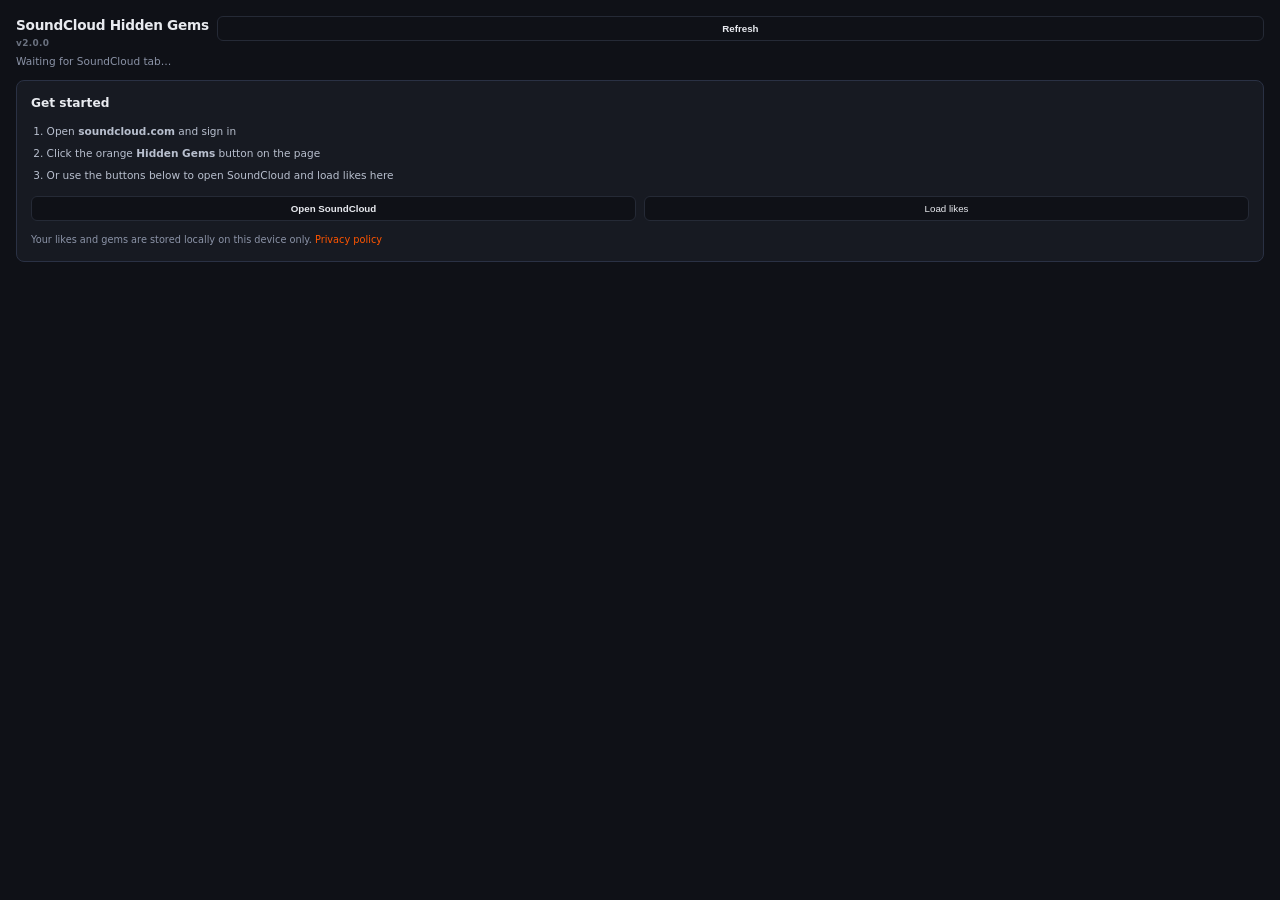
==== chrome-extension/sidepanel.html @ 881b003f "Release v2.0.0: SoundCloud Hidden Gems Chrome extension Chrome MV3 side panel for digging SoundCloud" ====
<!DOCTYPE html>
<html lang="en">
<head>
  <meta charset="UTF-8">
  <meta name="viewport" content="width=device-width, initial-scale=1.0">
  <title>SoundCloud Hidden Gems</title>
  <link rel="stylesheet" href="sidepanel.css">
</head>
<body>
  <main class="panel">
    <header class="header">
      <div class="header-row">
        <div class="header-title-wrap">
          <h1>SoundCloud Hidden Gems</h1>
          <span id="version-label" class="version-label">v2.0.0</span>
        </div>
        <button type="button" id="refresh-likes" class="btn btn-header" title="Reload likes from SoundCloud">Refresh</button>
      </div>
      <p id="user-label" class="muted">Waiting for SoundCloud tab…</p>
      <p id="cache-info" class="cache-info hidden"></p>
    </header>

    <div id="onboarding" class="onboarding">
      <h2 class="onboarding-title">Get started</h2>
      <ol class="onboarding-steps">
        <li>Open <strong>soundcloud.com</strong> and sign in</li>
        <li>Click the orange <strong>Hidden Gems</strong> button on the page</li>
        <li>Or use the buttons below to open SoundCloud and load likes here</li>
      </ol>
      <div class="onboarding-actions">
        <button type="button" id="open-soundcloud" class="btn btn-onboarding-primary">Open SoundCloud</button>
        <button type="button" id="onboarding-load" class="btn btn-onboarding">Load likes</button>
      </div>
      <p class="onboarding-note">
        Your likes and gems are stored locally on this device only.
        <a id="privacy-link" class="onboarding-privacy" href="#" target="_blank" rel="noopener">Privacy policy</a>
      </p>
    </div>

    <div id="status" class="status hidden">Loading your likes…</div>

    <div id="progress-wrap" class="progress-wrap hidden">
      <div class="progress-bar">
        <div id="progress-fill" class="progress-fill"></div>
      </div>
      <p id="progress-text" class="progress-text">Starting…</p>
    </div>

    <div id="main-ui" class="main-ui hidden">
      <div class="tabs">
        <button type="button" id="tab-all" class="tab active">All Tracks</button>
        <button type="button" id="tab-gems" class="tab">My Gems</button>
        <button type="button" id="tab-session" class="tab tab-session hidden">Session</button>
      </div>

      <div id="gems-bar" class="session-bar gems-bar hidden">
        <div class="session-bar-info">
          <strong id="gems-bar-count">0</strong> saved gems
        </div>
        <div class="session-bar-actions">
          <button type="button" id="gems-export-json" class="btn btn-session">Export JSON</button>
          <button type="button" id="gems-copy-urls" class="btn btn-session">Copy URLs</button>
        </div>
      </div>

      <div id="session-bar" class="session-bar hidden">
        <div class="session-bar-info">
          <strong id="session-gem-count">0</strong> gems this session
        </div>
        <div class="session-bar-actions">
          <button type="button" id="session-view" class="btn btn-session">View session gems</button>
          <button type="button" id="session-export-json" class="btn btn-session">Export JSON</button>
          <button type="button" id="session-copy-urls" class="btn btn-session">Copy URLs</button>
          <button type="button" id="session-clear" class="btn btn-session">Clear session</button>
        </div>
      </div>

      <p class="current-preset-line">
        Current Preset: <strong id="current-preset-display">Default</strong>
      </p>

      <div id="active-filter-summary" class="active-filter-summary active-filter-summary-compact">
        <h3>Active Filters</h3>
        <ul id="active-filter-list" class="active-filter-list"></ul>
      </div>

      <details id="filters" class="filters collapsible-section">
        <summary class="collapsible-summary">Filters</summary>
        <div class="filters-body">
          <div class="presets">
            <label class="field-label">
              <span>Preset</span>
              <select id="preset-select"></select>
            </label>
            <div class="preset-actions">
              <button type="button" id="save-preset" class="btn">Save Current as New</button>
              <button type="button" id="rename-preset" class="btn">Rename</button>
              <button type="button" id="delete-preset" class="btn btn-danger">Delete</button>
            </div>
          </div>

          <label class="slider-label">
            <span>Max Plays</span>
            <output id="plays-out">5,000</output>
          </label>
          <input type="range" id="max-plays" min="100" max="100000" step="100" value="5000">

          <label class="slider-label">
            <span>Max Followers</span>
            <output id="followers-out">5,000</output>
          </label>
          <input type="range" id="max-followers" min="100" max="100000" step="100" value="5000">

          <label class="slider-label">
            <span>Max Duration (min)</span>
            <output id="duration-out">20</output>
          </label>
          <input type="range" id="max-duration" min="1" max="120" step="1" value="20">

          <label class="field-label">
            <span>Liked Within</span>
            <select id="liked-within">
              <option value="all">All Time</option>
              <option value="30">Last 30 Days</option>
              <option value="90">Last 90 Days</option>
              <option value="180">Last 6 Months</option>
              <option value="365">Last Year</option>
              <option value="older365">Older Than 1 Year</option>
              <option value="older730">Older Than 2 Years</option>
              <option value="older1095">Older Than 3 Years</option>
            </select>
          </label>

          <div class="checkbox-group">
            <label><input type="checkbox" id="exclude-mixes" checked> Exclude DJ Mixes</label>
            <label><input type="checkbox" id="exclude-podcasts" checked> Exclude Podcasts</label>
            <label><input type="checkbox" id="exclude-live" checked> Exclude Live Sets</label>
            <label><input type="checkbox" id="hide-seen"> Hide Seen Tracks</label>
          </div>

          <label class="field-label">
            <span>Clips / Snippets</span>
            <select id="clips-filter">
              <option value="hide">Hide (full tracks only)</option>
              <option value="any">Show all</option>
              <option value="only">Clips &amp; snippets only</option>
            </select>
          </label>

          <button type="button" id="reset-filters" class="btn btn-reset">Reset Filters</button>
        </div>
      </details>

      <div id="active-label-bar" class="active-label-bar hidden">
        <span>Active Label: <strong id="label-filter-name"></strong></span>
        <button type="button" id="clear-label-filter" class="chip-clear" aria-label="Clear label filter">×</button>
      </div>

      <div id="active-artist-bar" class="active-label-bar active-artist-bar hidden">
        <span>Active Artist: <strong id="artist-filter-name"></strong></span>
        <button type="button" id="clear-artist-filter" class="chip-clear" aria-label="Clear artist filter">×</button>
      </div>

      <div id="active-tag-bar" class="active-label-bar active-tag-bar hidden">
        <span>Active Tag: <strong id="tag-filter-name"></strong></span>
        <button type="button" id="clear-tag-filter" class="chip-clear" aria-label="Clear tag filter">×</button>
      </div>

      <div id="active-clips-bar" class="active-label-bar active-clips-bar hidden">
        <span>Showing <strong>clips &amp; snippets</strong> only</span>
        <button type="button" id="clear-clips-only" class="chip-clear" aria-label="Exit clips-only mode">×</button>
      </div>

      <div id="clips-quick-bar" class="clips-quick-bar hidden">
        <span><strong id="clips-count">0</strong> clips/snippets in your likes</span>
        <button type="button" id="browse-clips" class="btn btn-clips-quick">Browse clips only</button>
      </div>

      <div id="now-playing" class="now-playing">
        <h2>Now Playing</h2>
        <p id="np-title" class="np-title">—</p>
        <p id="np-artist" class="np-artist">—</p>
        <div class="np-controls">
          <button type="button" id="np-previous" class="btn btn-np" disabled>Previous</button>
          <button type="button" id="np-play-pause" class="btn btn-np btn-np-primary">Play</button>
        </div>
        <div class="dig-panel">
          <div class="dig-row">
            <button type="button" id="dig-toggle" class="btn btn-dig">Start Dig Session</button>
            <label class="dig-advance-label">
              <span>Advance after</span>
              <select id="dig-advance">
                <option value="percent:50">50% of track</option>
                <option value="percent:75">75% of track</option>
                <option value="seconds:30">30 seconds</option>
                <option value="seconds:60">60 seconds</option>
                <option value="seconds:90">90 seconds</option>
              </select>
            </label>
          </div>
          <p id="dig-status" class="dig-status hidden"></p>
        </div>
        <p id="playback-error" class="playback-error hidden"></p>
      </div>

      <div id="stats-compact" class="stats-compact">
        <div class="stat stat-primary">
          <span class="stat-label">Matching</span>
          <strong id="stat-matching">0</strong>
        </div>
        <div class="stat stat-primary">
          <span class="stat-label">Unseen</span>
          <strong id="stat-unseen">0</strong>
        </div>
      </div>

      <details id="stats-more" class="stats collapsible-section">
        <summary class="collapsible-summary"><span id="stats-summary">More stats</span></summary>
        <div class="stat">
          <span class="stat-label">Total liked tracks</span>
          <strong id="stat-total">0</strong>
        </div>
        <div class="stat">
          <span class="stat-label">Clips / snippets</span>
          <strong id="stat-clips">0</strong>
        </div>
        <div class="stat">
          <span class="stat-label">My Gems</span>
          <strong id="stat-gems">0</strong>
        </div>
        <div class="stat">
          <span class="stat-label">Session gems</span>
          <strong id="stat-session-gems">0</strong>
        </div>
        <div id="stat-avg-plays-wrap" class="stat">
          <span class="stat-label">Average plays</span>
          <strong id="stat-avg-plays">N/A</strong>
        </div>
        <div id="stat-avg-followers-wrap" class="stat">
          <span class="stat-label">Average followers</span>
          <strong id="stat-avg-followers">N/A</strong>
        </div>
        <div class="stat">
          <span class="stat-label">Seen tracks</span>
          <strong id="stat-seen">0</strong>
        </div>
      </details>

      <p id="no-matches-notice" class="no-matches-notice hidden">No tracks match current filters.</p>

      <label class="search-wrap">
        <span class="search-label">Search</span>
        <input type="search" id="track-search" class="search-input" placeholder="Title, artist, label, genre, tags…" autocomplete="off">
      </label>

      <details id="top-tags" class="top-labels collapsible-section">
        <summary class="collapsible-summary">Top Genres &amp; Tags</summary>
        <div id="top-tags-list" class="tag-chips"></div>
      </details>

      <details id="top-artists" class="top-labels collapsible-section">
        <summary class="collapsible-summary">Top Artists</summary>
        <div id="top-artists-list" class="top-labels-list"></div>
      </details>

      <details id="top-labels" class="top-labels collapsible-section">
        <summary class="collapsible-summary">Top Labels</summary>
        <div id="top-labels-list" class="top-labels-list"></div>
      </details>

      <details id="browse-artists" class="top-labels collapsible-section browse-section">
        <summary class="collapsible-summary"><span id="browse-artists-summary">All Artists</span></summary>
        <div class="browse-controls">
          <input type="search" id="browse-artists-search" class="browse-search" placeholder="Search artists…" autocomplete="off">
          <label class="browse-min-label">
            <span>Show</span>
            <select id="browse-artists-min">
              <option value="1">All (incl. 1 track)</option>
              <option value="2">2+ tracks</option>
              <option value="5">5+ tracks</option>
            </select>
          </label>
        </div>
        <div id="browse-artists-list" class="browse-list"></div>
      </details>

      <details id="browse-labels" class="top-labels collapsible-section browse-section">
        <summary class="collapsible-summary"><span id="browse-labels-summary">All Labels</span></summary>
        <div class="browse-controls">
          <input type="search" id="browse-labels-search" class="browse-search" placeholder="Search labels…" autocomplete="off">
          <label class="browse-min-label">
            <span>Show</span>
            <select id="browse-labels-min">
              <option value="1">All (incl. 1 track)</option>
              <option value="2">2+ tracks</option>
              <option value="5">5+ tracks</option>
            </select>
          </label>
        </div>
        <div id="browse-labels-list" class="browse-list"></div>
      </details>

      <div id="table-wrap" class="table-wrap">
        <table>
          <thead>
            <tr>
              <th class="col-star"></th>
              <th class="sortable" data-sort="title">Title</th>
              <th class="sortable" data-sort="username">Artist</th>
              <th class="sortable" data-sort="label_name">Label</th>
              <th class="sortable num" data-sort="playback_count">Plays</th>
              <th class="sortable num" data-sort="likes_count">Likes</th>
              <th class="sortable num" data-sort="followers_count">Followers</th>
              <th class="sortable num" data-sort="duration">Duration</th>
              <th class="sortable num" data-sort="played_at">Date Liked</th>
              <th class="sortable num" data-sort="liked_age">Liked Age</th>
              <th class="col-play">Play</th>
              <th>Open</th>
            </tr>
          </thead>
          <tbody id="tracks-body"></tbody>
        </table>
      </div>

      <button type="button" id="next-gem-fab" class="next-gem-fab" disabled>Next Gem</button>
    </div>

    <div id="error" class="error hidden"></div>
  </main>
  <script src="playback.js"></script>
  <script src="sidepanel.js"></script>
</body>
</html>
---- chrome-extension/sidepanel.css ----
*,
*::before,
*::after {
  box-sizing: border-box;
}

html,
body {
  margin: 0;
  min-height: 100%;
  background: #0f1117;
  color: #e8eaef;
  font-family: "Segoe UI", system-ui, -apple-system, sans-serif;
  font-size: 13px;
  line-height: 1.4;
}

.panel {
  display: flex;
  flex-direction: column;
  min-height: 100vh;
  padding: 16px;
  gap: 12px;
}

.header h1 {
  margin: 0;
  font-size: 1.05rem;
  font-weight: 700;
  letter-spacing: -0.02em;
}

.header-row {
  display: flex;
  align-items: flex-start;
  justify-content: space-between;
  gap: 8px;
}

.header-title-wrap {
  display: flex;
  flex-direction: column;
  gap: 2px;
  min-width: 0;
}

.version-label {
  font-size: 0.6875rem;
  font-weight: 600;
  color: #6b7280;
  letter-spacing: 0.04em;
}

.onboarding-privacy {
  color: #ff5500;
  text-decoration: none;
}

.onboarding-privacy:hover {
  text-decoration: underline;
}

.btn-header {
  flex: 0 0 auto;
  padding: 5px 10px;
  font-size: 0.75rem;
  font-weight: 600;
}

.cache-info {
  margin: 4px 0 0;
  color: #6eb5ff;
  font-size: 0.75rem;
}

.muted {
  margin: 4px 0 0;
  color: #8b93a7;
  font-size: 0.8125rem;
}

.status {
  padding: 10px 12px;
  border-radius: 8px;
  background: #171a22;
  color: #b8bfce;
}

.onboarding {
  display: flex;
  flex-direction: column;
  gap: 12px;
  padding: 14px;
  border-radius: 8px;
  background: #171a22;
  border: 1px solid #2a3144;
}

.onboarding-title {
  margin: 0;
  font-size: 0.9375rem;
  font-weight: 600;
  color: #e8eaef;
}

.onboarding-steps {
  margin: 0;
  padding-left: 1.2rem;
  color: #b8bfce;
  font-size: 0.8125rem;
  line-height: 1.5;
}

.onboarding-steps li + li {
  margin-top: 6px;
}

.onboarding-actions {
  display: flex;
  flex-wrap: wrap;
  gap: 8px;
}

.btn-onboarding-primary {
  flex: 1 1 auto;
  background: #ff5500;
  color: #fff;
  font-weight: 700;
}

.btn-onboarding-primary:hover {
  background: #ff6a1a;
}

.btn-onboarding {
  flex: 1 1 auto;
}

.onboarding-note {
  margin: 0;
  font-size: 0.75rem;
  color: #8b93a7;
  line-height: 1.4;
}

.hidden {
  display: none !important;
}

.progress-wrap {
  display: flex;
  flex-direction: column;
  gap: 6px;
}

.progress-bar {
  height: 6px;
  border-radius: 999px;
  background: #252a36;
  overflow: hidden;
}

.progress-fill {
  width: 0%;
  height: 100%;
  border-radius: inherit;
  background: #ff5500;
  transition: width 0.2s ease;
}

.progress-text {
  margin: 0;
  color: #8b93a7;
  font-size: 0.8125rem;
}

.main-ui {
  display: flex;
  flex-direction: column;
  gap: 12px;
  flex: 1;
  min-height: 0;
}

.tabs {
  display: flex;
  gap: 4px;
  padding: 4px;
  border-radius: 8px;
  background: #171a22;
}

.tab {
  flex: 1;
  padding: 8px 12px;
  border: none;
  border-radius: 6px;
  background: transparent;
  color: #8b93a7;
  font-size: 0.8125rem;
  font-weight: 600;
  cursor: pointer;
  transition: background 0.15s, color 0.15s;
}

.tab:hover {
  color: #e8eaef;
}

.tab.active {
  background: #252a36;
  color: #ff5500;
}

.current-preset-line {
  margin: 0 0 10px;
  font-size: 0.8125rem;
  color: #b8bfce;
}

.current-preset-line strong {
  color: #ff5500;
  font-weight: 600;
}

.active-label-bar {
  display: flex;
  align-items: center;
  justify-content: space-between;
  gap: 8px;
  padding: 10px 12px;
  border-radius: 8px;
  background: #1a2030;
  border: 1px solid #2a3550;
  color: #b8bfce;
  font-size: 0.8125rem;
}

.active-label-bar strong {
  color: #6eb5ff;
  font-weight: 600;
}

.active-filter-summary {
  margin-top: 0;
  padding: 10px 12px;
  border-radius: 8px;
  background: #171a22;
}

.active-filter-summary-compact {
  padding-top: 10px;
  padding-bottom: 10px;
}

.active-filter-summary-compact h3 {
  margin-top: 0;
}

.active-filter-summary h3 {
  margin: 0 0 8px;
  font-size: 0.75rem;
  text-transform: uppercase;
  letter-spacing: 0.08em;
  color: #8b93a7;
  font-weight: 600;
}

.active-filter-list {
  margin: 0;
  padding: 0;
  list-style: none;
  display: flex;
  flex-direction: column;
  gap: 4px;
}

.active-filter-list li {
  padding: 5px 8px;
  border-radius: 6px;
  background: #0f1117;
  color: #e8eaef;
  font-size: 0.8125rem;
  font-variant-numeric: tabular-nums;
}

.no-matches-notice {
  margin: 0;
  padding: 12px;
  border-radius: 8px;
  background: #171a22;
  border: 1px dashed #252a36;
  color: #8b93a7;
  font-size: 0.8125rem;
  text-align: center;
}

.now-playing {
  padding: 12px;
  border-radius: 8px;
  background: linear-gradient(135deg, #1a2030 0%, #171a22 100%);
  border: 1px solid #252a36;
}

.now-playing h2 {
  margin: 0 0 8px;
  font-size: 0.75rem;
  text-transform: uppercase;
  letter-spacing: 0.08em;
  color: #8b93a7;
}

.np-title {
  margin: 0;
  font-size: 0.9375rem;
  font-weight: 600;
  color: #e8eaef;
  overflow: hidden;
  text-overflow: ellipsis;
  white-space: nowrap;
}

.np-artist {
  margin: 2px 0 10px;
  font-size: 0.8125rem;
  color: #8b93a7;
  overflow: hidden;
  text-overflow: ellipsis;
  white-space: nowrap;
}

.np-controls {
  display: grid;
  grid-template-columns: 1fr 1fr;
  gap: 6px;
}

.btn-np {
  padding: 8px 6px;
  font-size: 0.75rem;
  font-weight: 600;
}

.btn-np-primary {
  border-color: #ff5500;
  background: #2a1a10;
  color: #ffb366;
}

.btn-np-primary:hover {
  background: #3a2210;
  color: #ff5500;
}

.btn-np:disabled {
  opacity: 0.4;
  cursor: not-allowed;
}

.playback-error {
  margin: 8px 0 0;
  font-size: 0.75rem;
  color: #ffb366;
}

.playback-error.playback-status {
  color: #8b93a7;
}

.dig-panel {
  margin-top: 10px;
  padding-top: 10px;
  border-top: 1px solid #252a36;
}

.dig-row {
  display: flex;
  flex-direction: column;
  gap: 8px;
}

.btn-dig {
  width: 100%;
  font-weight: 600;
}

.btn-dig-active {
  border-color: #ff5500;
  background: #2a1a10;
  color: #ffb366;
}

.dig-advance-label {
  display: flex;
  flex-direction: column;
  gap: 4px;
  font-size: 0.75rem;
  color: #8b93a7;
}

.dig-advance-label select {
  padding: 6px 8px;
  border: 1px solid #252a36;
  border-radius: 6px;
  background: #0f1117;
  color: #e8eaef;
  font-size: 0.8125rem;
}

.dig-status {
  margin: 8px 0 0;
  font-size: 0.75rem;
  color: #6eb5ff;
}

.search-wrap {
  display: flex;
  flex-direction: column;
  gap: 4px;
}

.search-label {
  font-size: 0.75rem;
  text-transform: uppercase;
  letter-spacing: 0.08em;
  color: #8b93a7;
}

.search-input {
  width: 100%;
  padding: 8px 10px;
  border: 1px solid #252a36;
  border-radius: 8px;
  background: #171a22;
  color: #e8eaef;
  font-size: 0.8125rem;
}

.search-input:focus {
  outline: none;
  border-color: #ff5500;
}

.search-input::placeholder {
  color: #5a6070;
}

.active-tag-bar strong {
  color: #b88cff;
}

.active-clips-bar {
  border-color: #4a3a20;
  background: #1f1a14;
}

.active-clips-bar strong {
  color: #ffb366;
}

.clips-quick-bar {
  display: flex;
  align-items: center;
  justify-content: space-between;
  gap: 10px;
  padding: 10px 12px;
  border-radius: 8px;
  background: #1f1a14;
  border: 1px dashed #4a3a20;
  color: #b8bfce;
  font-size: 0.8125rem;
}

.clips-quick-bar strong {
  color: #ffb366;
}

.btn-clips-quick {
  flex: 0 0 auto;
  padding: 6px 10px;
  font-size: 0.75rem;
  font-weight: 600;
  border-color: #5c4a20;
  color: #ffb366;
}

.btn-clips-quick:hover {
  border-color: #ff5500;
  color: #ff5500;
}

.premiere-badge {
  display: inline-block;
  padding: 1px 5px;
  margin-right: 4px;
  border-radius: 4px;
  background: #1a2430;
  border: 1px solid #2a4550;
  color: #7ec8e3;
  font-size: 0.625rem;
  font-weight: 700;
  text-transform: uppercase;
  letter-spacing: 0.04em;
  vertical-align: middle;
}

.via-channel {
  display: block;
  margin-top: 2px;
  color: #5a6070;
  font-size: 0.625rem;
  line-height: 1.2;
}

.clip-badge {
  display: inline-block;
  padding: 1px 5px;
  margin-right: 4px;
  border-radius: 4px;
  background: #2a2210;
  border: 1px solid #5c4a20;
  color: #ffb366;
  font-size: 0.625rem;
  font-weight: 700;
  text-transform: uppercase;
  letter-spacing: 0.04em;
  vertical-align: middle;
}

.filters {
  padding: 12px;
  border-radius: 8px;
  background: #171a22;
}

.filters-body {
  display: flex;
  flex-direction: column;
  gap: 2px;
  margin-top: 8px;
}

.filters:not([open]) .filters-body {
  display: none;
}

.filters[open] > .collapsible-summary {
  margin-bottom: 0;
}

.filters h2 {
  margin: 0 0 8px;
  font-size: 0.75rem;
  text-transform: uppercase;
  letter-spacing: 0.08em;
  color: #8b93a7;
}

.presets {
  display: flex;
  flex-direction: column;
  gap: 8px;
  margin-bottom: 8px;
  padding-bottom: 10px;
  border-bottom: 1px solid #252a36;
}

.presets select,
.field-label select {
  width: 100%;
  padding: 6px 8px;
  border: 1px solid #252a36;
  border-radius: 6px;
  background: #0f1117;
  color: #e8eaef;
  font-size: 0.8125rem;
}

.preset-actions {
  display: grid;
  grid-template-columns: 1fr;
  gap: 6px;
}

.btn-reset {
  width: 100%;
  margin-top: 12px;
  border-color: #3a4050;
  color: #b8bfce;
}

.btn-reset:hover {
  border-color: #ff5500;
  color: #ff5500;
}

.chip-clear {
  padding: 0 6px;
  border: none;
  border-radius: 4px;
  background: transparent;
  color: #8b93a7;
  font-size: 1.125rem;
  line-height: 1;
  cursor: pointer;
}

.chip-clear:hover {
  color: #ff5500;
  background: #252a36;
}

.btn {
  flex: 1;
  padding: 6px 8px;
  border: 1px solid #252a36;
  border-radius: 6px;
  background: #0f1117;
  color: #e8eaef;
  font-size: 0.75rem;
  cursor: pointer;
}

.btn:hover {
  border-color: #ff5500;
  color: #ff5500;
}

.btn-danger:hover {
  border-color: #c0392b;
  color: #e74c3c;
}

.slider-label,
.field-label {
  display: flex;
  justify-content: space-between;
  align-items: center;
  margin-top: 8px;
  margin-bottom: 2px;
  font-size: 0.8125rem;
}

.field-label {
  flex-direction: column;
  align-items: stretch;
  gap: 6px;
}

.slider-label output {
  font-variant-numeric: tabular-nums;
  font-weight: 600;
  color: #ff5500;
}

input[type="range"] {
  width: 100%;
  accent-color: #ff5500;
}

.checkbox-group {
  display: flex;
  flex-direction: column;
  gap: 6px;
  margin-top: 12px;
  padding-top: 10px;
  border-top: 1px solid #252a36;
}

.checkbox-group label {
  display: flex;
  align-items: center;
  gap: 8px;
  cursor: pointer;
  font-size: 0.8125rem;
}

#stats-more {
  padding: 12px;
  border-radius: 8px;
  background: #171a22;
}

#stats-more[open] > .collapsible-summary {
  margin-bottom: 8px;
}

.stats-compact {
  display: grid;
  grid-template-columns: 1fr 1fr;
  gap: 8px;
}

.stats {
  display: grid;
  grid-template-columns: 1fr;
  gap: 8px;
  margin-top: 8px;
}

.stat-primary {
  background: #1c2030;
  border: 1px solid #2a3144;
}

.stat-primary strong {
  color: #e8eaef;
}

.stat-primary .stat-label {
  color: #a8b0c4;
}

.stat {
  display: flex;
  justify-content: space-between;
  align-items: center;
  padding: 10px 12px;
  border-radius: 8px;
  background: #171a22;
}

.stat-label {
  color: #8b93a7;
}

.stat strong {
  font-size: 0.9375rem;
  font-variant-numeric: tabular-nums;
}

.top-labels {
  padding: 12px;
  border-radius: 8px;
  background: #171a22;
}

.collapsible-section {
  border: none;
}

.collapsible-summary {
  margin: 0 0 0;
  padding: 0;
  font-size: 0.75rem;
  text-transform: uppercase;
  letter-spacing: 0.08em;
  color: #8b93a7;
  cursor: pointer;
  list-style: none;
  user-select: none;
}

.collapsible-summary::-webkit-details-marker {
  display: none;
}

.collapsible-summary::before {
  content: "▸ ";
  display: inline-block;
  transition: transform 0.15s ease;
}

.top-labels[open] > .collapsible-summary::before {
  transform: rotate(90deg);
}

.collapsible-section[open] > .collapsible-summary::before {
  transform: rotate(90deg);
}

.collapsible-section[open] > .collapsible-summary {
  margin-bottom: 8px;
}

.top-labels[open] > .collapsible-summary {
  margin-bottom: 8px;
}

.top-labels:not([open]) > .top-labels-list,
.top-tags:not([open]) > .tag-chips,
.browse-section:not([open]) > .browse-list,
.browse-section:not([open]) > .browse-controls {
  display: none;
}

.session-bar {
  display: flex;
  flex-direction: column;
  gap: 8px;
  padding: 10px 12px;
  border-radius: 8px;
  background: #1a2030;
  border: 1px solid #2a3550;
}

.session-bar-active {
  border-color: #6eb5ff;
  box-shadow: inset 0 0 0 1px rgba(110, 181, 255, 0.25);
}

.gems-bar-active {
  border-color: #ffb347;
  box-shadow: inset 0 0 0 1px rgba(255, 179, 71, 0.25);
}

.gems-bar .session-bar-info strong {
  color: #ffb347;
}

.session-bar-info {
  font-size: 0.8125rem;
  color: #b8bfce;
}

.session-bar-info strong {
  color: #6eb5ff;
  font-size: 1rem;
}

.session-bar-actions {
  display: flex;
  flex-wrap: wrap;
  gap: 6px;
}

.btn-session {
  flex: 1 1 auto;
  min-width: 0;
  padding: 6px 8px;
  font-size: 0.6875rem;
  font-weight: 600;
}

.tab-session.active {
  color: #6eb5ff;
}

.active-artist-bar {
  border-color: #2a4050;
  background: #141c24;
}

.active-artist-bar strong {
  color: #6eb5ff;
}

.browse-controls {
  display: flex;
  flex-direction: column;
  gap: 8px;
  margin: 8px 0;
}

.browse-search {
  width: 100%;
  padding: 7px 10px;
  border: 1px solid #252a36;
  border-radius: 6px;
  background: #0f1117;
  color: #e8eaef;
  font-size: 0.8125rem;
}

.browse-search:focus {
  outline: none;
  border-color: #ff5500;
}

.browse-min-label {
  display: flex;
  align-items: center;
  justify-content: space-between;
  gap: 8px;
  font-size: 0.75rem;
  color: #8b93a7;
}

.browse-min-label select {
  flex: 1;
  padding: 5px 8px;
  border: 1px solid #252a36;
  border-radius: 6px;
  background: #0f1117;
  color: #e8eaef;
  font-size: 0.75rem;
}

.browse-list {
  display: flex;
  flex-direction: column;
  gap: 4px;
  max-height: 220px;
  overflow: auto;
  padding-right: 2px;
}

.browse-item .label-stat-count {
  font-size: 0.6875rem;
}

.find-full-btn {
  display: inline-block;
  margin-right: 4px;
  padding: 1px 6px;
  border: 1px solid #2a4050;
  border-radius: 4px;
  background: #141c24;
  color: #6eb5ff;
  font-family: inherit;
  font-size: 0.625rem;
  font-weight: 700;
  text-transform: uppercase;
  letter-spacing: 0.03em;
  cursor: pointer;
  vertical-align: middle;
}

.find-full-btn:hover {
  border-color: #6eb5ff;
  color: #9ed0ff;
}

.session-badge {
  display: inline-block;
  padding: 1px 5px;
  margin-right: 4px;
  border-radius: 4px;
  background: #1a2840;
  border: 1px solid #2a4050;
  color: #6eb5ff;
  font-size: 0.625rem;
  font-weight: 700;
  text-transform: uppercase;
  letter-spacing: 0.04em;
  vertical-align: middle;
}

.top-labels h2 {
  margin: 0 0 8px;
  font-size: 0.75rem;
  text-transform: uppercase;
  letter-spacing: 0.08em;
  color: #8b93a7;
}

.top-labels-list {
  display: flex;
  flex-direction: column;
  gap: 4px;
}

.label-stat {
  display: flex;
  justify-content: space-between;
  align-items: center;
  width: 100%;
  padding: 6px 8px;
  border: 1px solid transparent;
  border-radius: 6px;
  background: #0f1117;
  color: #e8eaef;
  font-size: 0.8125rem;
  text-align: left;
  cursor: pointer;
}

.label-stat:hover {
  border-color: #ff5500;
  background: #171a22;
}

.label-stat-active,
.label-stat-active:hover {
  border-color: #ff5500;
  background: #2a1a10;
  box-shadow: inset 0 0 0 1px rgba(255, 85, 0, 0.25);
}

.label-stat-active .label-stat-name {
  color: #ff5500;
}

.label-stat-name {
  font-weight: 500;
  overflow: hidden;
  text-overflow: ellipsis;
  white-space: nowrap;
  margin-right: 8px;
}

.label-stat-count {
  flex-shrink: 0;
  color: #8b93a7;
  font-variant-numeric: tabular-nums;
}

.tag-chips {
  display: flex;
  flex-wrap: wrap;
  gap: 6px;
}

.tag-chip {
  display: inline-flex;
  align-items: center;
  gap: 6px;
  padding: 5px 10px;
  border: 1px solid #252a36;
  border-radius: 999px;
  background: #0f1117;
  color: #e8eaef;
  font-size: 0.75rem;
  cursor: pointer;
  transition: border-color 0.15s, background 0.15s;
}

.tag-chip:hover {
  border-color: #b88cff;
  color: #dcc6ff;
}

.tag-chip-active {
  border-color: #b88cff;
  background: #221830;
  color: #dcc6ff;
}

.tag-chip-count {
  color: #8b93a7;
  font-size: 0.6875rem;
  font-variant-numeric: tabular-nums;
}

.muted-inline {
  margin: 0;
  color: #8b93a7;
  font-size: 0.8125rem;
}

.empty-row {
  padding: 24px 12px;
  text-align: center;
  color: #8b93a7;
  font-size: 0.8125rem;
}

.error {
  padding: 10px 12px;
  border-radius: 8px;
  background: #2a1f14;
  border: 1px solid #5c3d20;
  color: #ffb366;
}

.table-wrap {
  flex: 1;
  min-height: 0;
  overflow: auto;
  padding-bottom: 72px;
}

.next-gem-fab {
  position: fixed;
  right: 16px;
  bottom: 16px;
  z-index: 100;
  padding: 12px 20px;
  border: none;
  border-radius: 999px;
  background: #ff5500;
  color: #fff;
  font-family: inherit;
  font-size: 0.8125rem;
  font-weight: 700;
  letter-spacing: 0.02em;
  cursor: pointer;
  box-shadow: 0 4px 20px rgba(0, 0, 0, 0.5);
  transition: transform 0.15s ease, background 0.15s ease, opacity 0.15s ease;
}

.next-gem-fab:hover:not(:disabled) {
  background: #ff6a1a;
  transform: translateY(-2px);
}

.next-gem-fab:active:not(:disabled) {
  transform: translateY(0);
}

.next-gem-fab:disabled {
  opacity: 0.45;
  cursor: not-allowed;
  box-shadow: none;
}

table {
  width: 100%;
  border-collapse: collapse;
}

th,
td {
  padding: 8px 4px;
  border-bottom: 1px solid #252a36;
  text-align: left;
  vertical-align: top;
}

th {
  position: sticky;
  top: 0;
  z-index: 1;
  background: #0f1117;
  color: #8b93a7;
  font-size: 0.6875rem;
  text-transform: uppercase;
  letter-spacing: 0.04em;
  white-space: nowrap;
}

th.sortable {
  cursor: pointer;
  user-select: none;
}

th.sortable:hover {
  color: #e8eaef;
}

th.sort-active {
  color: #ff5500;
}

th.sort-active.sort-desc::after {
  content: " ↓";
}

th.sort-active.sort-asc::after {
  content: " ↑";
}

th.num,
td.num {
  text-align: right;
  font-variant-numeric: tabular-nums;
  white-space: nowrap;
}

th.col-star,
td.col-star {
  width: 28px;
  padding-left: 0;
  padding-right: 0;
  text-align: center;
}

th.col-play,
td.col-play {
  width: 36px;
  padding-left: 0;
  padding-right: 0;
  text-align: center;
}

.play-btn {
  padding: 2px 6px;
  border: 1px solid #252a36;
  border-radius: 4px;
  background: #0f1117;
  color: #6eb5ff;
  font-size: 0.75rem;
  line-height: 1.2;
  cursor: pointer;
}

.play-btn:hover,
.play-btn-active {
  border-color: #ff5500;
  color: #ff5500;
  background: #2a1a10;
}

tbody tr.row-playing {
  background: #1a2030;
  box-shadow: inset 3px 0 0 #ff5500;
}

.playing-indicator {
  display: inline-block;
  padding: 1px 5px;
  border-radius: 4px;
  background: #2a1a10;
  color: #ff5500;
  font-size: 0.625rem;
  font-weight: 700;
  text-transform: uppercase;
  letter-spacing: 0.04em;
  vertical-align: middle;
}

.star-btn {
  padding: 2px 4px;
  border: none;
  border-radius: 4px;
  background: transparent;
  color: #5a6070;
  font-size: 1rem;
  line-height: 1;
  cursor: pointer;
}

.star-btn:hover {
  color: #ffb366;
  background: #252a36;
}

.star-btn.star-active {
  color: #ffb366;
}

td.title {
  max-width: 100px;
  font-weight: 500;
}

td.artist {
  max-width: 88px;
  color: #8b93a7;
}

td.label {
  max-width: 72px;
}

.label-link {
  padding: 0;
  border: none;
  background: none;
  color: #6eb5ff;
  font: inherit;
  text-align: left;
  cursor: pointer;
  overflow: hidden;
  text-overflow: ellipsis;
  white-space: nowrap;
  max-width: 100%;
  display: inline-block;
}

.label-link:hover {
  text-decoration: underline;
  color: #ff5500;
}

.label-link-active {
  color: #ff5500;
  font-weight: 600;
}

td a {
  color: #6eb5ff;
  text-decoration: none;
  white-space: nowrap;
}

td a:hover {
  text-decoration: underline;
}

tbody tr:hover {
  background: #171a22;
}
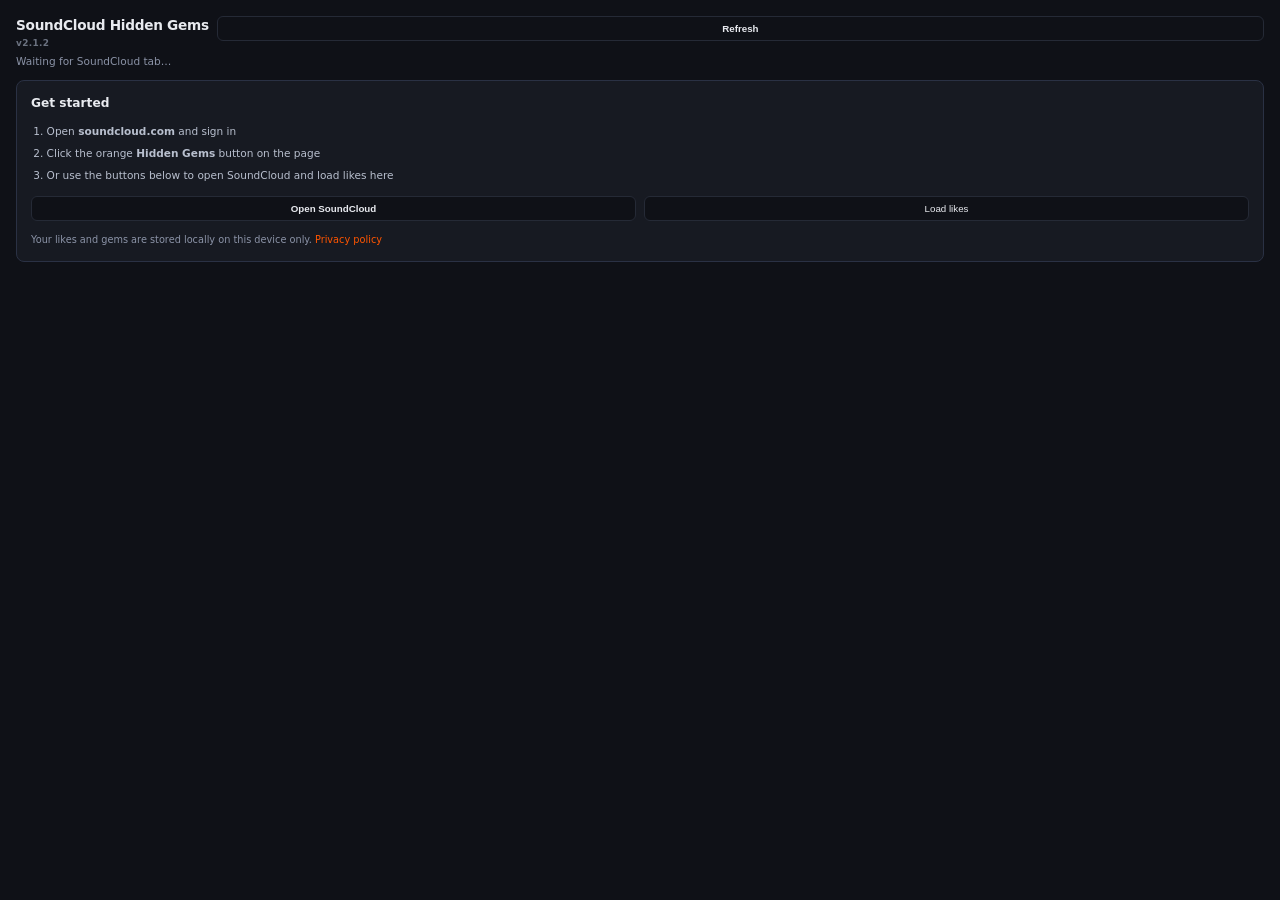
==== commit df4d377a: "Add custom user tags and fix gems tab and dig session (v2.1.2) User tags on all tracks with filter, " ====
--- a/chrome-extension/sidepanel.html
+++ b/chrome-extension/sidepanel.html
@@ -12,7 +12,7 @@
       <div class="header-row">
         <div class="header-title-wrap">
           <h1>SoundCloud Hidden Gems</h1>
-          <span id="version-label" class="version-label">v2.0.0</span>
+          <span id="version-label" class="version-label">v2.1.2</span>
         </div>
         <button type="button" id="refresh-likes" class="btn btn-header" title="Reload likes from SoundCloud">Refresh</button>
       </div>
@@ -162,8 +162,13 @@
       </div>
 
       <div id="active-tag-bar" class="active-label-bar active-tag-bar hidden">
-        <span>Active Tag: <strong id="tag-filter-name"></strong></span>
-        <button type="button" id="clear-tag-filter" class="chip-clear" aria-label="Clear tag filter">×</button>
+        <span>SC tag: <strong id="tag-filter-name"></strong></span>
+        <button type="button" id="clear-tag-filter" class="chip-clear" aria-label="Clear SC tag filter">×</button>
+      </div>
+
+      <div id="active-user-tag-bar" class="active-label-bar active-user-tag-bar hidden">
+        <span>My tag: <strong id="user-tag-filter-name"></strong></span>
+        <button type="button" id="clear-user-tag-filter" class="chip-clear" aria-label="Clear my tag filter">×</button>
       </div>
 
       <div id="active-clips-bar" class="active-label-bar active-clips-bar hidden">
@@ -254,8 +259,13 @@
       </label>
 
       <details id="top-tags" class="top-labels collapsible-section">
-        <summary class="collapsible-summary">Top Genres &amp; Tags</summary>
+        <summary class="collapsible-summary">SoundCloud Tags</summary>
         <div id="top-tags-list" class="tag-chips"></div>
+      </details>
+
+      <details id="my-tags" class="top-labels collapsible-section">
+        <summary class="collapsible-summary"><span id="my-tags-summary">My Tags</span></summary>
+        <div id="my-tags-list" class="tag-chips user-tag-chips"></div>
       </details>
 
       <details id="top-artists" class="top-labels collapsible-section">
@@ -308,6 +318,7 @@
               <th class="sortable" data-sort="title">Title</th>
               <th class="sortable" data-sort="username">Artist</th>
               <th class="sortable" data-sort="label_name">Label</th>
+              <th>My Tags</th>
               <th class="sortable num" data-sort="playback_count">Plays</th>
               <th class="sortable num" data-sort="likes_count">Likes</th>
               <th class="sortable num" data-sort="followers_count">Followers</th>
--- a/chrome-extension/sidepanel.css
+++ b/chrome-extension/sidepanel.css
@@ -1032,6 +1032,107 @@
   font-variant-numeric: tabular-nums;
 }
 
+.user-tags-cell {
+  min-width: 88px;
+  max-width: 140px;
+  vertical-align: top;
+}
+
+.user-tags-wrap {
+  display: flex;
+  flex-wrap: wrap;
+  gap: 4px;
+  align-items: center;
+}
+
+.user-tag-chip {
+  display: inline-flex;
+  align-items: center;
+  gap: 2px;
+  padding: 2px 4px 2px 6px;
+  border: 1px solid #4a3820;
+  border-radius: 999px;
+  background: #2a2010;
+  font-size: 0.6875rem;
+  line-height: 1.2;
+}
+
+.user-tag-chip-list {
+  cursor: pointer;
+  padding: 5px 10px;
+  font-size: 0.75rem;
+  gap: 6px;
+}
+
+.user-tag-chip-active {
+  border-color: #ffb347;
+  background: #3a2810;
+}
+
+.user-tag-filter {
+  border: none;
+  background: transparent;
+  color: #ffd9a0;
+  padding: 0;
+  font: inherit;
+  cursor: pointer;
+}
+
+.user-tag-filter:hover {
+  color: #fff;
+}
+
+.user-tag-remove {
+  border: none;
+  background: transparent;
+  color: #8b7355;
+  padding: 0 2px;
+  font-size: 0.875rem;
+  line-height: 1;
+  cursor: pointer;
+}
+
+.user-tag-remove:hover {
+  color: #ffb347;
+}
+
+.user-tag-add {
+  flex: 0 0 auto;
+  width: 20px;
+  height: 20px;
+  padding: 0;
+  border: 1px dashed #4a3820;
+  border-radius: 999px;
+  background: transparent;
+  color: #ffb347;
+  font-size: 0.875rem;
+  line-height: 1;
+  cursor: pointer;
+}
+
+.user-tag-add:hover {
+  border-color: #ffb347;
+  background: #2a2010;
+}
+
+.user-tag-chip-name {
+  color: #ffd9a0;
+}
+
+.user-tag-chip-count {
+  color: #8b7355;
+  font-size: 0.6875rem;
+  font-variant-numeric: tabular-nums;
+}
+
+.active-user-tag-bar {
+  border-color: #ffb347;
+}
+
+.active-user-tag-bar strong {
+  color: #ffb347;
+}
+
 .muted-inline {
   margin: 0;
   color: #8b93a7;
